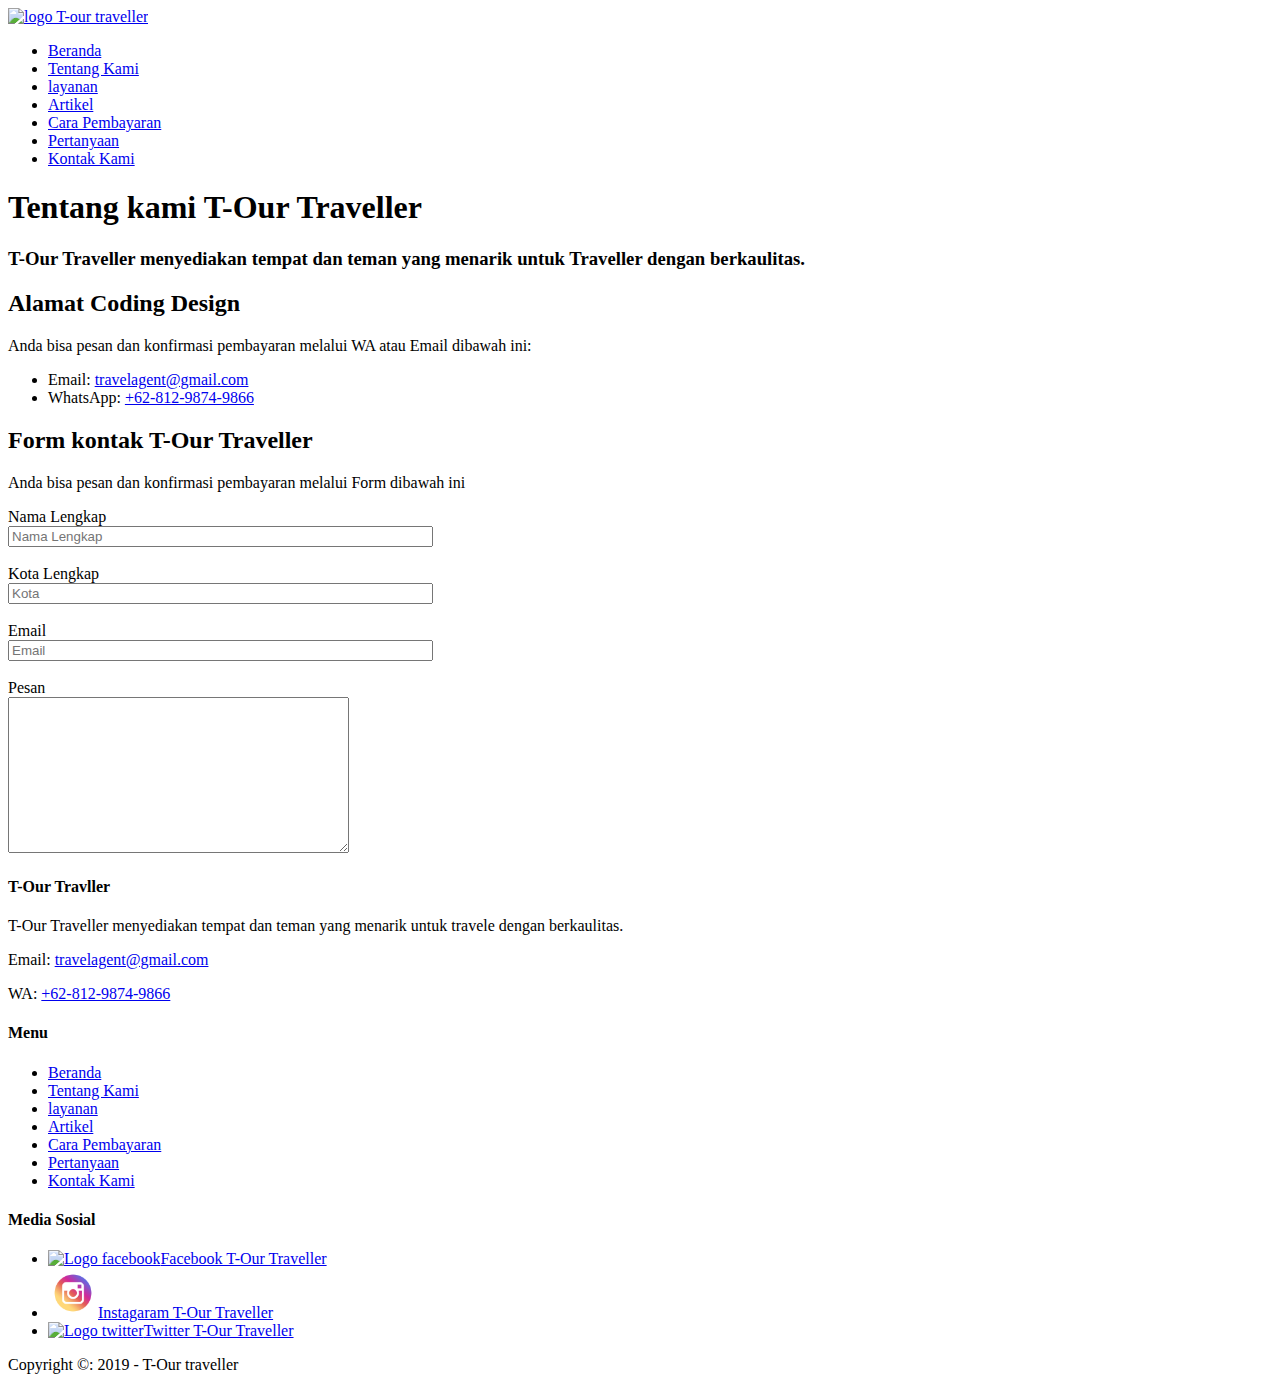
==== kontak.html @ 727e1703 "Add files via upload" ====
<!DOCTYPE html>
<html lang="en">
    <head>
        <meta charset="UTF-8">
        <meta name="viewport" content="width=device-width, initial-scale=1.0">
        <meta http-equiv="X-UA-Compatible" content="ie=edge">

        <!--Start title-->
        <title>Jasa tour dan travel yang terjangkau dan berkualitas-Tour for life-Bereanda</title>
        <!--End title-->

        <!--Start description-->
        <meta type="description" content="Tempat yang menakjubkan dan teman untuk pengalaman baru?,Ayo daftar">
        <!--End desccription-->
        
    </head>
    <body>

        <!--Start logo-->
        <a href="index.html" title="Tour traveller">
            <img src="images/logo-tour.jpg.jpg" alt="logo T-our traveller" width="300">
        </a>
        <!--End logo-->

        <!--Start menu-primer-->
        <div class="container menu-primer">
            <ul>
                <li>
                    <a href="index.html" title="Beranda">Beranda</a>
                </li>
                <li>
                    <a href="tentang.html" title="Tentang Kami">Tentang Kami</a>
                </li>
                <li>
                    <a href="layanan.html" title="Layanan">layanan</a>
                </li>
                <li>
                    <a href="artikel.html" title="Artikel">Artikel</a>
                </li>
                <li>
                    <a href="pembayaran.html" title="Cara Pembayaran">Cara Pembayaran</a>
                </li>
                <li>
                    <a href="pertanyaan.html" title="Pertanyaan">Pertanyaan</a>
                </li>
                <li>
                    <a href="kontak.html" title="Kontak Kami">Kontak Kami</a>
                </li>
            </ul>
        </div>
        <!--End menu-primer-->

        <!--Start Jumbroton-->
        <h1>Tentang kami T-Our Traveller</h1>
        <h3>T-Our Traveller menyediakan tempat dan teman yang menarik untuk Traveller dengan berkaulitas.</h3>
        <!--End Jumbroton-->

        <!--Start Alamat-->
        <h2>Alamat Coding Design</h2>
        <p>Anda bisa pesan dan konfirmasi pembayaran melalui WA atau Email dibawah ini:</p>
        <ul>
            <li>Email: 
                <a href="mailto:travelagent@gmail.com" title="travelagent@gmail.com">travelagent@gmail.com</a>
            </li>
            <li>WhatsApp: 
                <a href="tel:+62-812-9874-9866" title="+62-812-9874-9866">+62-812-9874-9866</a>
            </li>
        </ul>
        <!--End Alamat-->

        <!--Start Form-->
        <h2>Form kontak T-Our Traveller</h2>
        <p>Anda bisa pesan dan konfirmasi pembayaran melalui Form dibawah ini</p>

        <form action="">
            <label for="nama">Nama Lengkap</label>
            <br>
            <input type="text" placeholder="Nama Lengkap"size="50" name="nama" id="nama" >

            <br><br>

            <label for="kota">Kota Lengkap</label>
            <br>
            <input type="text" placeholder="Kota"size="50" name="kota" id="kota" >

            <br><br>

            <label for="email">Email</label>
            <br>
            <input type="text" placeholder="Email"size="50" name="email" id="email" >

            <br><br>

            <label for="pesan">Pesan</label>
            <br>
            <textarea cols="40" rows="10"></textarea>
        </form>
        <!--End Form-->

        <!--Start menu sekunder-->
        <h4>T-Our Travller</h4>
        <p>T-Our Traveller menyediakan tempat dan teman yang menarik untuk travele dengan berkaulitas.</p>
        <p>Email: <a href="mailto:travelagent@gmail.com" title="travelagent@gmail.com">travelagent@gmail.com</a></p>
        <p>WA: <a href="tel:+62-812-9874-9866" title="+62-812-9874-9866">+62-812-9874-9866</a></p>

        <h4>Menu</h4>
        <div class="container menu-sekunder">
            <ul>
                <li>
                    <a href="index.html" title="Beranda">Beranda</a>
                </li>
                <li>
                    <a href="tentang.html" title="Tentang Kami">Tentang Kami</a>
                </li>
                <li>
                    <a href="layanan.html" title="Layanan">layanan</a>
                </li>
                <li>
                    <a href="artikel.html" title="Artikel">Artikel</a>
                </li>
                <li>
                    <a href="pembayaran.html" title="Cara Pembayaran">Cara Pembayaran</a>
                </li>
                <li>
                    <a href="pertanyaan.html" title="Pertanyaan">Pertanyaan</a>
                </li>
                <li>
                    <a href="kontak.html" title="Kontak Kami">Kontak Kami</a>
                </li>
            </ul>
        </div>

        <h4>Media Sosial</h4>
        <ul>
            <li>
                <a href="https://facebook.com/" title="Facebook-T-Our Traveller">
                    <img src="https://cdn4.iconfinder.com/data/icons/social-media-icons-the-circle-set/48/facebook_circle-512.png" width="50" alt="Logo facebook">Facebook T-Our Traveller 
                </a>
            </li>
            <li>
                <a href="https://instagram.com/" title="instagram-T-Our Traveller">
                    <img src="images/logo-ig.png" width="50" alt="Logo instagram">Instagaram T-Our Traveller
                </a>
            </li>
            <li>
                <a href="https://twitter.com/" title="twitter-T-Our Traveller">
                    <img src="http://pngimg.com/uploads/twitter/twitter_PNG19.png" width="50" alt="Logo twitter">Twitter T-Our Traveller
                </a>
            </li>
        </ul>
        <!--End menu sekunder-->

        <!--Start copyright-->
        <p>Copyright &copy: 2019 - T-Our traveller</p>
        <!--End copyright-->

    </body>
</html>
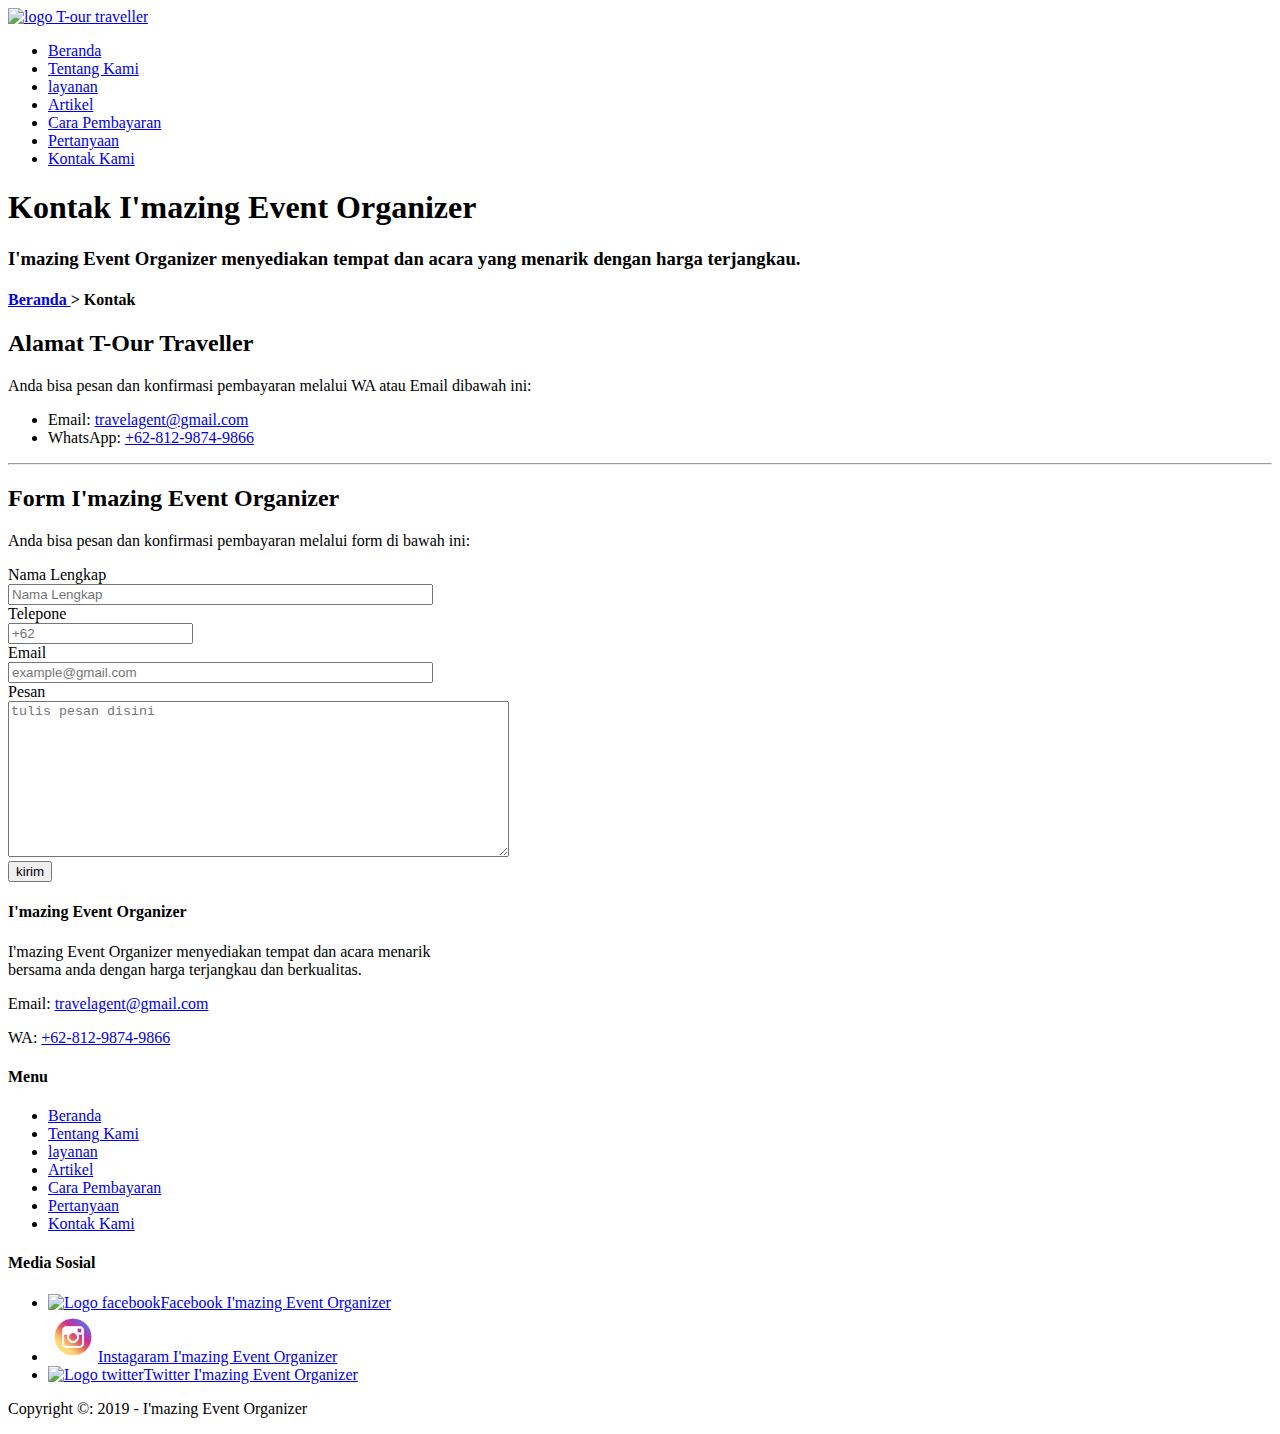
==== commit e8f2077e: "Update kontak.html" ====
--- a/kontak.html
+++ b/kontak.html
@@ -6,20 +6,26 @@
         <meta http-equiv="X-UA-Compatible" content="ie=edge">
 
         <!--Start title-->
-        <title>Jasa tour dan travel yang terjangkau dan berkualitas-Tour for life-Bereanda</title>
+        <title>EO yang terjangkau dan berkualitas-Kontak</title>
         <!--End title-->
 
         <!--Start description-->
         <meta type="description" content="Tempat yang menakjubkan dan teman untuk pengalaman baru?,Ayo daftar">
         <!--End desccription-->
         
+         <!--Start CSS-->
+         <link rel="stylesheet" href="styles/style.css">
+         <!--End CSS-->
+
     </head>
     <body>
 
         <!--Start logo-->
-        <a href="index.html" title="Tour traveller">
-            <img src="images/logo-tour.jpg.jpg" alt="logo T-our traveller" width="300">
-        </a>
+        <div class="container logo">
+                <a href="index.html" title="I'mazing Event Organizer">
+                    <img src="images/logo.jpg" alt="logo T-our traveller" width="300">
+                </a>
+        </div>
         <!--End logo-->
 
         <!--Start menu-primer-->
@@ -44,116 +50,150 @@
                     <a href="pertanyaan.html" title="Pertanyaan">Pertanyaan</a>
                 </li>
                 <li>
-                    <a href="kontak.html" title="Kontak Kami">Kontak Kami</a>
+                    <a href="kontak.html" title="Kontak Kami" class="active">Kontak Kami</a>
                 </li>
             </ul>
         </div>
         <!--End menu-primer-->
 
         <!--Start Jumbroton-->
-        <h1>Tentang kami T-Our Traveller</h1>
-        <h3>T-Our Traveller menyediakan tempat dan teman yang menarik untuk Traveller dengan berkaulitas.</h3>
+        <div class="container  jumbotron">
+            <h1>Kontak I'mazing Event Organizer</h1>
+            <h3>I'mazing Event Organizer menyediakan tempat dan acara yang menarik dengan harga terjangkau.</h3>
+        </div>
         <!--End Jumbroton-->
 
-        <!--Start Alamat-->
-        <h2>Alamat Coding Design</h2>
-        <p>Anda bisa pesan dan konfirmasi pembayaran melalui WA atau Email dibawah ini:</p>
-        <ul>
-            <li>Email: 
-                <a href="mailto:travelagent@gmail.com" title="travelagent@gmail.com">travelagent@gmail.com</a>
-            </li>
-            <li>WhatsApp: 
-                <a href="tel:+62-812-9874-9866" title="+62-812-9874-9866">+62-812-9874-9866</a>
-            </li>
-        </ul>
-        <!--End Alamat-->
+        <!--Start kontak -->
+        <div class="container">
+            <div class="box-heading">
+                <h4>
+                    <a href="index.html" title="Beranda">Beranda </a>> Kontak
+                </h4>
+            </div>
+            <div class="box-isi">
+                <!--Start Alamat-->
+                <h2>Alamat T-Our Traveller</h2>
+                <p>Anda bisa pesan dan konfirmasi pembayaran melalui WA atau Email dibawah ini:</p>
+                <ul>
+                    <li>Email: 
+                        <a href="mailto:travelagent@gmail.com" title="travelagent@gmail.com">travelagent@gmail.com</a>
+                    </li>
+                    <li>WhatsApp: 
+                        <a href="tel:+62-812-9874-9866" title="+62-812-9874-9866">+62-812-9874-9866</a>
+                    </li>
+                </ul>
+                <!--End Alamat-->
+                <hr>
 
-        <!--Start Form-->
-        <h2>Form kontak T-Our Traveller</h2>
-        <p>Anda bisa pesan dan konfirmasi pembayaran melalui Form dibawah ini</p>
+                <!--start form-->
+                <h2>Form I'mazing Event Organizer</h2>
+                <p>Anda bisa pesan dan konfirmasi pembayaran melalui form di bawah ini:</p>
+    
+                <form action="" class="contact-form">
+                    <div>
+                        <label for="nama">Nama Lengkap</label>
+                        <br>
+                        <input type="text" placeholder="Nama Lengkap" size="50" name="nama" id="nama">
+                    </div>
+                    <div>
+                        <label for="Telepone">Telepone</label>
+                        <br>
+                        <input type="number" placeholder="+62" size="50" name="Telepone" id="Telepone">
+                    </div>
+                
+                    <div>
+                        <label for="Email">Email</label>
+                        <br>
+                        <input type="email" placeholder="example@gmail.com" name="email" size="50" id="email">
+                    </div>
+                    <div>
+                        <label for="pesan">Pesan</label>
+                        <br>
+                        <textarea placeholder="tulis pesan disini" for="pesan" id="pesan" cols="60" rows="10"></textarea>
+                    </div>
+                    
+                    <div>
+                        <input type="submit" name="kirim" id="kirim" size="50" value="kirim">
+                    </form>
+                </form>
+                <!-- end form -->
+            </div>
+        </div>
+        <!--End Kontak-->
 
-        <form action="">
-            <label for="nama">Nama Lengkap</label>
-            <br>
-            <input type="text" placeholder="Nama Lengkap"size="50" name="nama" id="nama" >
+         <!--Start menu sekunder-->
+         <div class="container-full menu-sekunder">
+            <div class="container">
 
-            <br><br>
+                <!--Start Coding design-->
+                <div class="menu-sekunder-one">
+                    <h4>I'mazing Event Organizer</h4>
+                    <p>I'mazing Event Organizer menyediakan tempat dan acara menarik <br> bersama anda dengan harga terjangkau dan berkualitas.</p>
+                    <p>Email: <a href="mailto:travelagent@gmail.com" title="travelagent@gmail.com">travelagent@gmail.com</a></p>
+                    <p>WA: <a href="tel:+62-812-9874-9866" title="+62-812-9874-9866">+62-812-9874-9866</a></p>
+                </div>
+                <!--End coding Design-->
 
-            <label for="kota">Kota Lengkap</label>
-            <br>
-            <input type="text" placeholder="Kota"size="50" name="kota" id="kota" >
+                <!--Start Menu-->
+                <div class="menu-sekunder-two">
+                    <h4>Menu</h4>
+                        <ul>
+                            <li>
+                                <a href="index.html" title="Beranda" class="active">Beranda</a>
+                            </li>
+                            <li>
+                                <a href="tentang.html" title="Tentang Kami">Tentang Kami</a>
+                            </li>
+                            <li>
+                                <a href="layanan.html" title="Layanan">layanan</a>
+                            </li>
+                            <li>
+                                <a href="artikel.html" title="Artikel">Artikel</a>
+                            </li>
+                            <li>
+                                <a href="pembayaran.html" title="Cara Pembayaran">Cara Pembayaran</a>
+                            </li>
+                            <li>
+                                <a href="pertanyaan.html" title="Pertanyaan">Pertanyaan</a>
+                            </li>
+                            <li>
+                                <a href="kontak.html" title="Kontak Kami">Kontak Kami</a>
+                            </li>
+                        </ul>
+                </div>
+                <!--End Menu-->
 
-            <br><br>
-
-            <label for="email">Email</label>
-            <br>
-            <input type="text" placeholder="Email"size="50" name="email" id="email" >
-
-            <br><br>
-
-            <label for="pesan">Pesan</label>
-            <br>
-            <textarea cols="40" rows="10"></textarea>
-        </form>
-        <!--End Form-->
-
-        <!--Start menu sekunder-->
-        <h4>T-Our Travller</h4>
-        <p>T-Our Traveller menyediakan tempat dan teman yang menarik untuk travele dengan berkaulitas.</p>
-        <p>Email: <a href="mailto:travelagent@gmail.com" title="travelagent@gmail.com">travelagent@gmail.com</a></p>
-        <p>WA: <a href="tel:+62-812-9874-9866" title="+62-812-9874-9866">+62-812-9874-9866</a></p>
-
-        <h4>Menu</h4>
-        <div class="container menu-sekunder">
-            <ul>
-                <li>
-                    <a href="index.html" title="Beranda">Beranda</a>
-                </li>
-                <li>
-                    <a href="tentang.html" title="Tentang Kami">Tentang Kami</a>
-                </li>
-                <li>
-                    <a href="layanan.html" title="Layanan">layanan</a>
-                </li>
-                <li>
-                    <a href="artikel.html" title="Artikel">Artikel</a>
-                </li>
-                <li>
-                    <a href="pembayaran.html" title="Cara Pembayaran">Cara Pembayaran</a>
-                </li>
-                <li>
-                    <a href="pertanyaan.html" title="Pertanyaan">Pertanyaan</a>
-                </li>
-                <li>
-                    <a href="kontak.html" title="Kontak Kami">Kontak Kami</a>
-                </li>
-            </ul>
+                <!--Start Media Sosial-->
+                <div class="menu-sekunder-three">
+                    <h4>Media Sosial</h4>
+                    <ul>
+                        <li>
+                            <a href="https://facebook.com/" title="Facebook-T-Our Traveller">
+                                <img src="https://cdn4.iconfinder.com/data/icons/social-media-icons-the-circle-set/48/facebook_circle-512.png" width="50" alt="Logo facebook">Facebook I'mazing Event Organizer 
+                            </a>
+                        </li>
+                        <li>
+                            <a href="https://instagram.com/" title="instagram-T-Our Traveller">
+                                <img src="images/logo-ig.png" width="50" alt="Logo instagram">Instagaram I'mazing Event Organizer
+                            </a>
+                        </li>
+                        <li>
+                            <a href="https://twitter.com/" title="twitter-T-Our Traveller">
+                                <img src="http://pngimg.com/uploads/twitter/twitter_PNG19.png" width="50" alt="Logo twitter">Twitter I'mazing Event Organizer
+                            </a>
+                        </li>
+                    </ul>
+                </div>
+                <!--End Media Sosial-->
+            </div>
         </div>
-
-        <h4>Media Sosial</h4>
-        <ul>
-            <li>
-                <a href="https://facebook.com/" title="Facebook-T-Our Traveller">
-                    <img src="https://cdn4.iconfinder.com/data/icons/social-media-icons-the-circle-set/48/facebook_circle-512.png" width="50" alt="Logo facebook">Facebook T-Our Traveller 
-                </a>
-            </li>
-            <li>
-                <a href="https://instagram.com/" title="instagram-T-Our Traveller">
-                    <img src="images/logo-ig.png" width="50" alt="Logo instagram">Instagaram T-Our Traveller
-                </a>
-            </li>
-            <li>
-                <a href="https://twitter.com/" title="twitter-T-Our Traveller">
-                    <img src="http://pngimg.com/uploads/twitter/twitter_PNG19.png" width="50" alt="Logo twitter">Twitter T-Our Traveller
-                </a>
-            </li>
-        </ul>
         <!--End menu sekunder-->
 
         <!--Start copyright-->
-        <p>Copyright &copy: 2019 - T-Our traveller</p>
+        <div class="container copyright">
+            <p>Copyright &copy: 2019 - I'mazing Event Organizer</p>
+        </div>
         <!--End copyright-->
 
     </body>
 </html>
-
